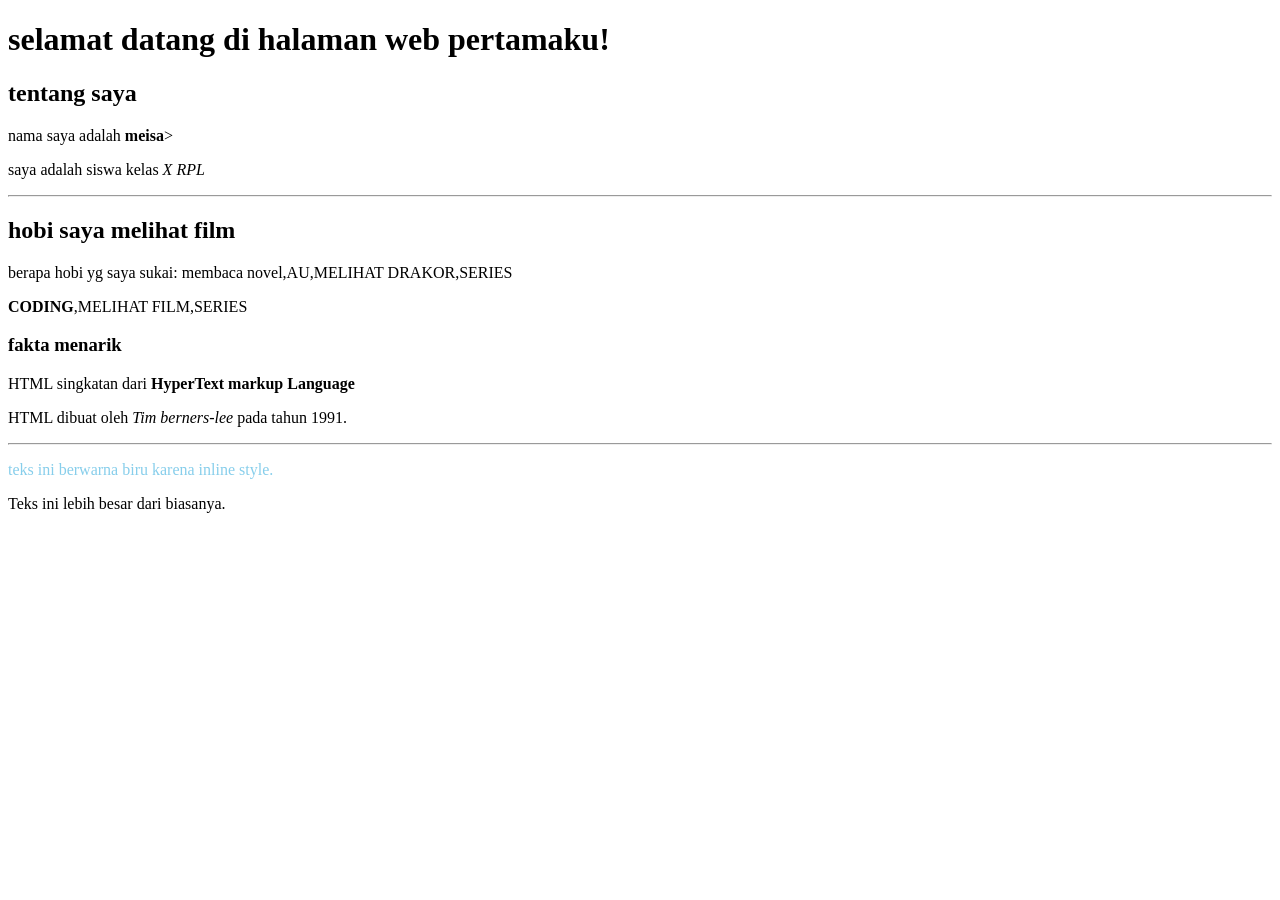
==== bab 1/index.html @ c568c24a "Add files via upload" ====
<!DOCTYPE html>
<html lang="en">
<head>
    <meta charset="UTF-8">
    <meta name="viewport" content="width=device-width, initial-scale=1.0">
    <title>Halaman pertamaku</title>
</head>
<body>
    <h1>selamat datang di halaman web pertamaku!</h1>
    <h2>tentang saya</h2>
    <p>nama saya adalah <strong>meisa</strong>></p>
    <P>saya adalah siswa kelas <em>X RPL</em></di SMK TJP TUBAN.></P>

    <hr>
    <h2>hobi saya melihat film</h2>
    <p>berapa hobi yg saya sukai: membaca novel,AU,MELIHAT DRAKOR,SERIES</p>
    <!-- KAMU BISA MENGUBAH ISI DI BAWAH INI SESUAI DENGAN DIRIMU-->
     <P><STRONG>CODING</STRONG>,MELIHAT FILM,SERIES</P>   
<h3>fakta menarik</h3>
<p>HTML singkatan dari <strong>HyperText markup Language</strong></p>
<P> HTML dibuat oleh <em>Tim berners-lee</em> pada tahun 1991.</P>
<hr>
<p style="color:skyblue"> teks ini berwarna biru karena inline style.</p>
</P style="font-size: 20px;">Teks ini lebih besar dari biasanya.</P>
</body>
</html>
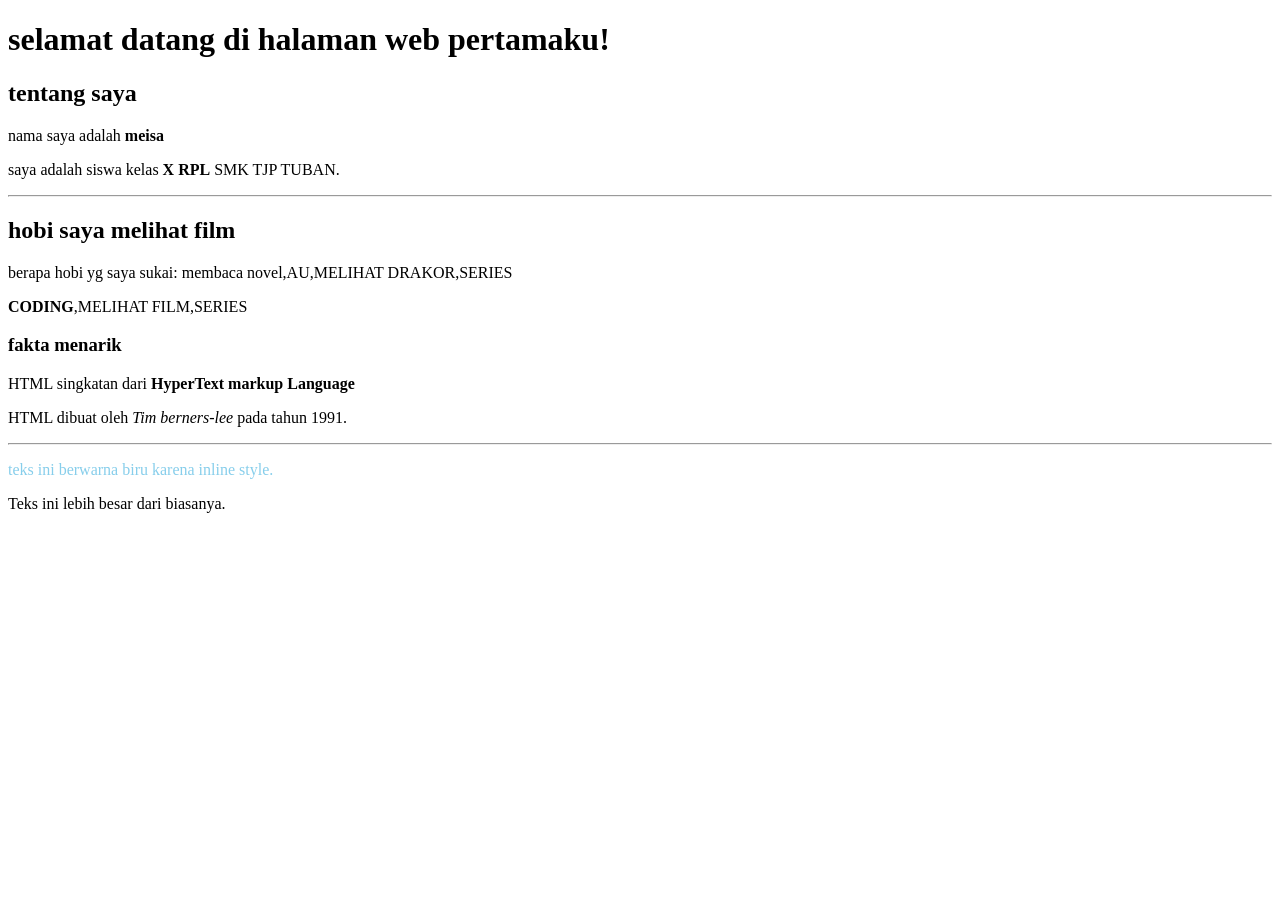
==== commit 09afc32a: "Add files via upload" ====
--- a/bab 1/index.html
+++ b/bab 1/index.html
@@ -8,8 +8,8 @@
 <body>
     <h1>selamat datang di halaman web pertamaku!</h1>
     <h2>tentang saya</h2>
-    <p>nama saya adalah <strong>meisa</strong>></p>
-    <P>saya adalah siswa kelas <em>X RPL</em></di SMK TJP TUBAN.></P>
+    <p>nama saya adalah <strong>meisa</strong></p>
+    <P>saya adalah siswa kelas <strong>X RPL</strong> SMK TJP TUBAN.</P>
 
     <hr>
     <h2>hobi saya melihat film</h2>
